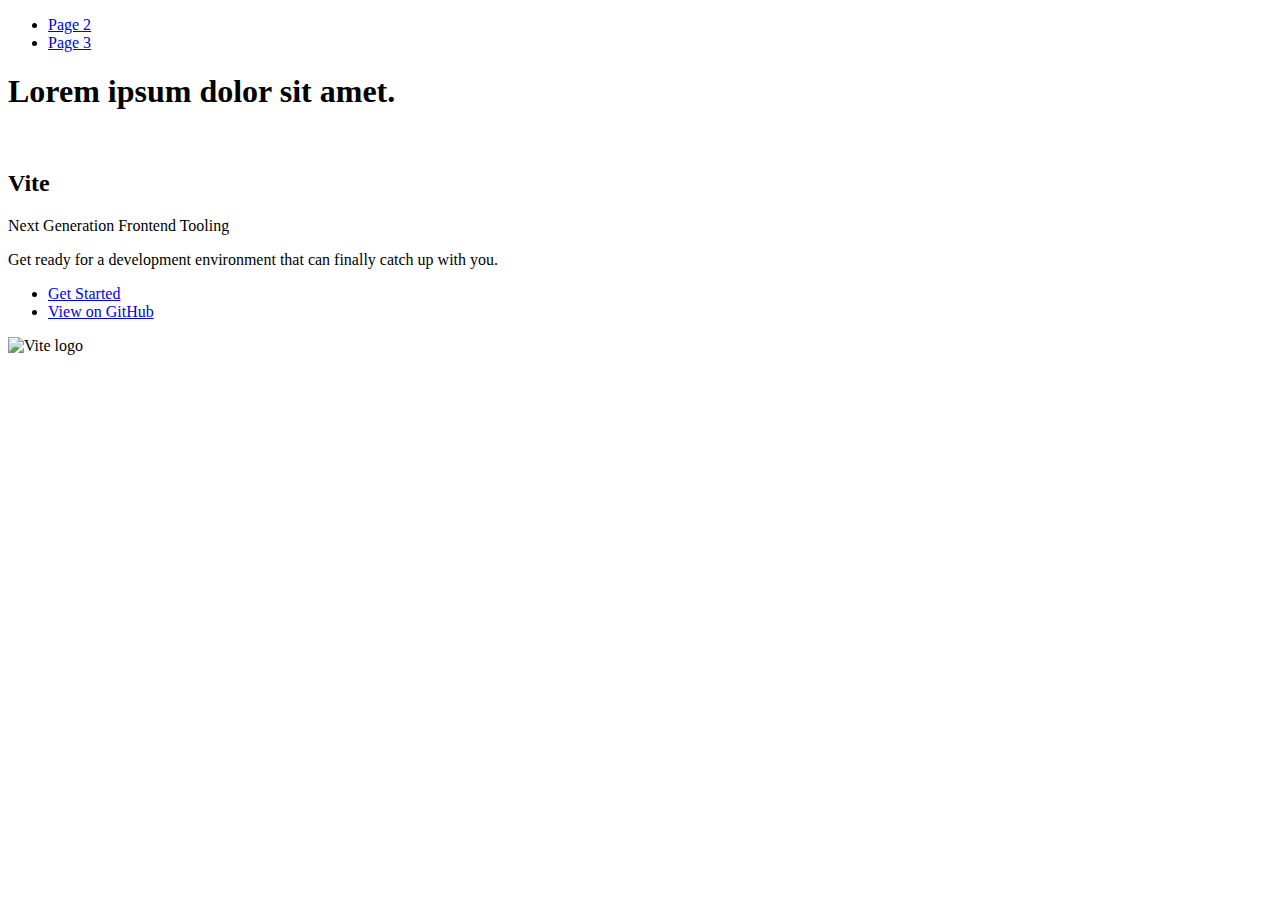
==== index.html @ 5d7a80f3 "Initialize gh-pages" ====
<!DOCTYPE html>
<html lang="en">
  <head>
    <meta charset="UTF-8" />
    <link rel="icon" type="image/svg+xml" href="/vanilla-app-template/favicon.svg" />
    <meta name="viewport" content="width=device-width, initial-scale=1.0" />
    <title>Vanilla App Template</title>
    
    <script type="module" crossorigin src="/vanilla-app-template/commonHelpers.js"></script>
    <link rel="stylesheet" href="/vanilla-app-template/assets/index-10c40100.css">
  </head>
  <body>
    <header class="header">
  <nav class="nav">
    <ul class="nav-list">
      <li class="nav-item">
        <a href="./page-2.html" class="nav-link">Page 2</a>
      </li>

      <li class="nav-item">
        <a href="./page-3.html" class="nav-link">Page 3</a>
      </li>
    </ul>
  </nav>
</header>


    <section>
      <h1>Lorem ipsum dolor sit amet.</h1>
      <!-- Path to images as from index.html file -->
      <img src="/vanilla-app-template/assets/javascript-8dac5379.svg" alt="" />
    </section>

    <!-- Loads the specified .html file -->
    <section class="vite-promo">
  <div class="container">
    <div class="wrapper">
      <h2 class="title">
        <span class="gradient">Vite</span>
      </h2>
      <p class="text">Next Generation Frontend Tooling</p>
      <p class="tagline">
        Get ready for a development environment that can finally catch up with
        you.
      </p>

      <ul class="actions">
        <li class="action">
          <a
            class="link"
            href="https://vitejs.dev/guide/"
            target="_blank"
            rel="noopener noreferrer"
            >Get Started</a
          >
        </li>
        <li class="action">
          <a
            class="link"
            href="https://github.com/vitejs/vite"
            target="_blank"
            rel="noopener noreferrer"
            >View on GitHub</a
          >
        </li>
      </ul>
    </div>

    <div class="thumb">
      <!-- Path to images as from index.html file -->
      <img
        class="pic"
        src="/vanilla-app-template/assets/vite-logo-51249ca9.png"
        alt="Vite logo"
        width="640"
        height="640"
      />
    </div>
  </div>
</section>


    
  </body>
</html>
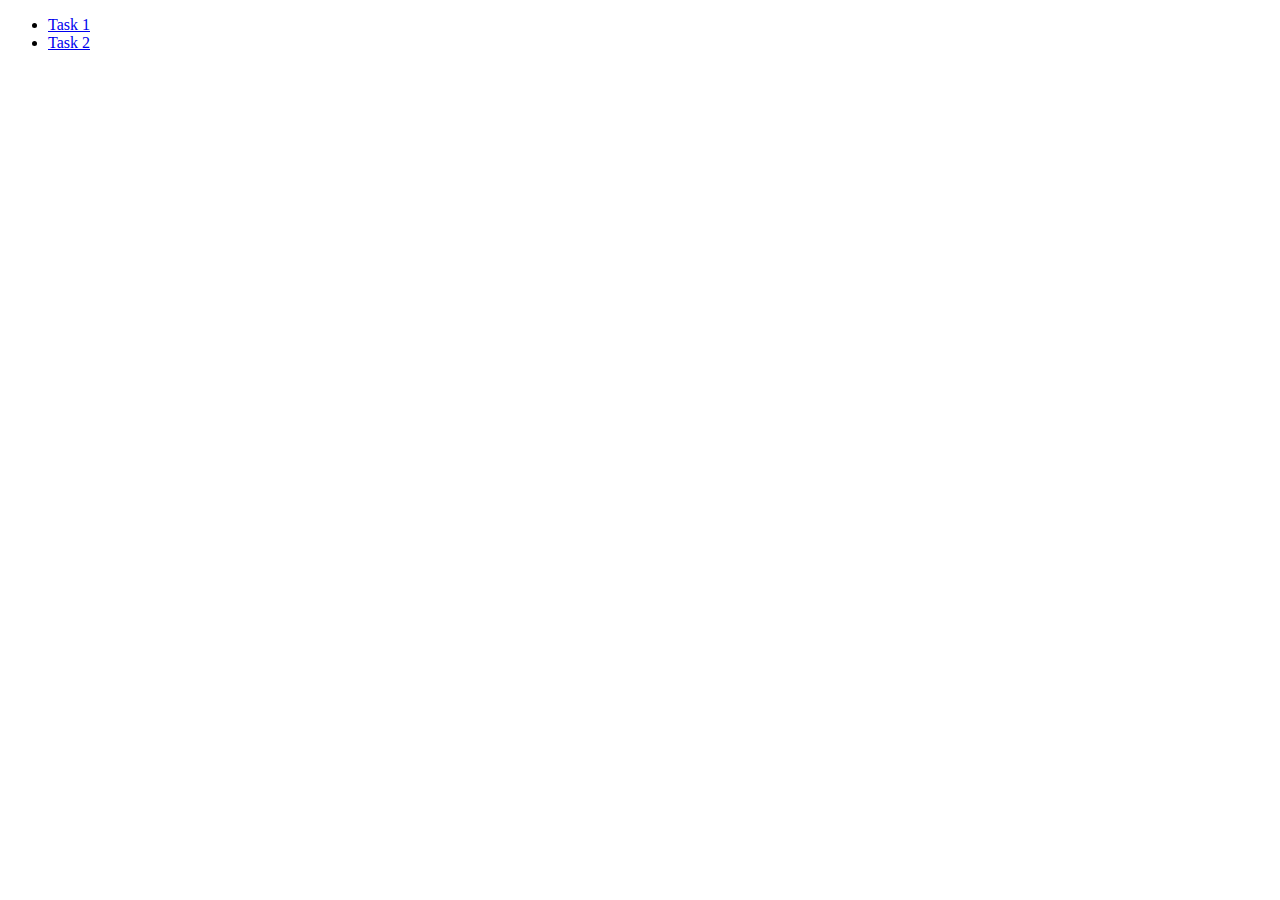
==== commit 39274737: "Deploying to gh-pages from @ Alexandr-1973/goit-js-hw-09@13baee2e72fab6768ce40b7fe319f84df2388f13 🚀" ====
--- a/index.html
+++ b/index.html
@@ -2,84 +2,15 @@
 <html lang="en">
   <head>
     <meta charset="UTF-8" />
-    <link rel="icon" type="image/svg+xml" href="/vanilla-app-template/favicon.svg" />
+    <meta http-equiv="X-UA-Compatible" content="IE=edge" />
     <meta name="viewport" content="width=device-width, initial-scale=1.0" />
-    <title>Vanilla App Template</title>
-    
-    <script type="module" crossorigin src="/vanilla-app-template/commonHelpers.js"></script>
-    <link rel="stylesheet" href="/vanilla-app-template/assets/index-10c40100.css">
+    <title>Homework 9</title>
+    <link rel="stylesheet" href="css/common.css" />
   </head>
   <body>
-    <header class="header">
-  <nav class="nav">
-    <ul class="nav-list">
-      <li class="nav-item">
-        <a href="./page-2.html" class="nav-link">Page 2</a>
-      </li>
-
-      <li class="nav-item">
-        <a href="./page-3.html" class="nav-link">Page 3</a>
-      </li>
+    <ul>
+      <li><a href="1-gallery.html">Task 1</a></li>
+      <li><a href="2-form.html">Task 2</a></li>
     </ul>
-  </nav>
-</header>
-
-
-    <section>
-      <h1>Lorem ipsum dolor sit amet.</h1>
-      <!-- Path to images as from index.html file -->
-      <img src="/vanilla-app-template/assets/javascript-8dac5379.svg" alt="" />
-    </section>
-
-    <!-- Loads the specified .html file -->
-    <section class="vite-promo">
-  <div class="container">
-    <div class="wrapper">
-      <h2 class="title">
-        <span class="gradient">Vite</span>
-      </h2>
-      <p class="text">Next Generation Frontend Tooling</p>
-      <p class="tagline">
-        Get ready for a development environment that can finally catch up with
-        you.
-      </p>
-
-      <ul class="actions">
-        <li class="action">
-          <a
-            class="link"
-            href="https://vitejs.dev/guide/"
-            target="_blank"
-            rel="noopener noreferrer"
-            >Get Started</a
-          >
-        </li>
-        <li class="action">
-          <a
-            class="link"
-            href="https://github.com/vitejs/vite"
-            target="_blank"
-            rel="noopener noreferrer"
-            >View on GitHub</a
-          >
-        </li>
-      </ul>
-    </div>
-
-    <div class="thumb">
-      <!-- Path to images as from index.html file -->
-      <img
-        class="pic"
-        src="/vanilla-app-template/assets/vite-logo-51249ca9.png"
-        alt="Vite logo"
-        width="640"
-        height="640"
-      />
-    </div>
-  </div>
-</section>
-
-
-    
   </body>
 </html>
